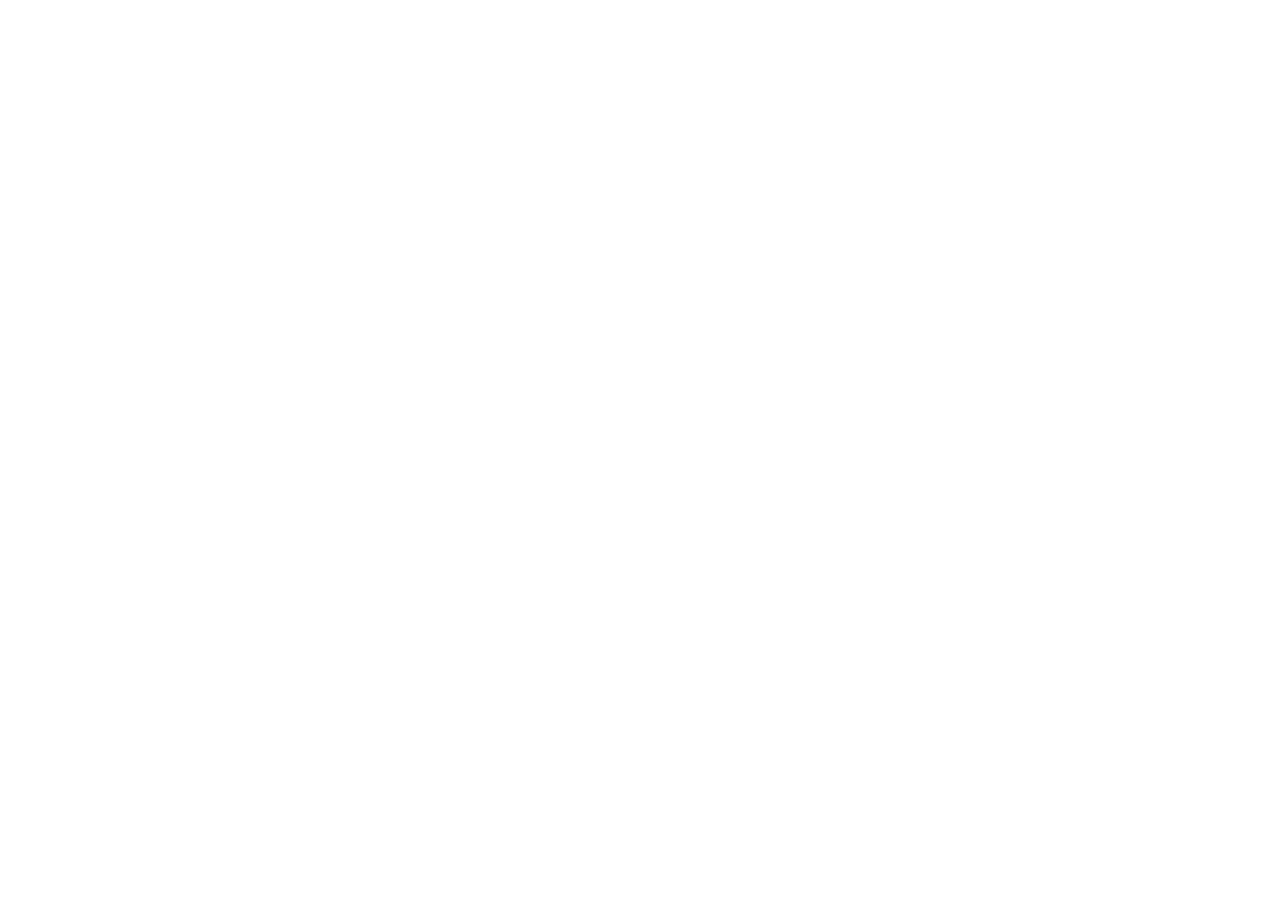
==== information.html @ 65584a00 "meta data added to all the html files/css typewriter effect created" ====
<!DOCTYPE html>
<html lang="en">
<head>
    <meta charset="UTF-8">
    <meta name="viewport" content="width=device-width, initial-scale=1.0">
    <link rel="stylesheet" href="https://stackpath.bootstrapcdn.com/bootstrap/4.5.2/css/bootstrap.min.css">
    <link href="/your-path-to-fontawesome/css/all.css" rel="stylesheet">
    <link rel="stylesheet" href="style.css">
    <link rel="stylesheet" href="main.js">
    <title>Information/CA-Hackathon</title>
</head>
<body>
    
</body>
</html>
---- style.css ----
body {
  
  padding-top: 5em;
  display: flex;
  justify-content: center;
}

/* DEMO-SPECIFIC STYLES */
.typewriter h3 {
  color: black;
  font-family: monospace;
  overflow: hidden; /* Ensures the content is not revealed until the animation */
  border-right: .15em solid orange; /* The typwriter cursor */
  white-space: nowrap; /* Keeps the content on a single line */
 margin: 0 auto; /* Gives that scrolling effect as the typing happens */
  letter-spacing: .05em; /* Adjust as needed */
  animation: 
    typing 3.5s steps(30, end),
    blink-caret .5s step-end infinite;
}

/* The typing effect */
@keyframes typing {
  from { width: 0 }
  to { width: 100% }
}

/* The typewriter cursor effect */
@keyframes blink-caret {
  from, to { border-color: transparent }
  50% { border-color: orange }
}
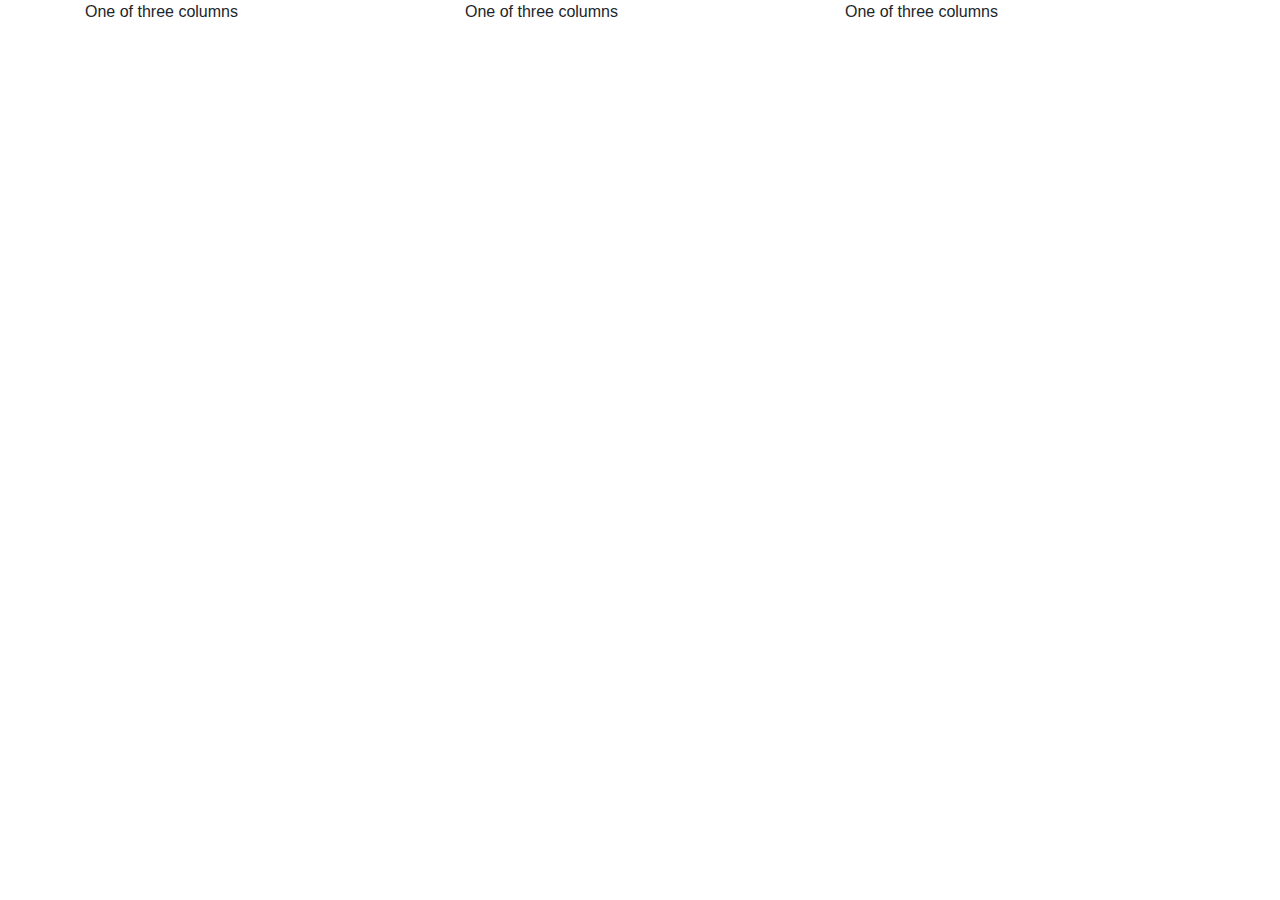
==== commit 7d6b2abe: "Merge branch 'master' of github.com:ChrisWhite12/CA_hackathon_space" ====
--- a/information.html
+++ b/information.html
@@ -10,6 +10,19 @@
     <title>Information/CA-Hackathon</title>
 </head>
 <body>
+    <div class="container">
+        <div class="row">
+            <div class="col-sm">
+                One of three columns
+            </div>
+            <div class="col-sm">
+                One of three columns
+            </div>
+            <div class="col-sm">
+                One of three columns
+            </div>
+        </div>
+    </div>
     
 </body>
 </html>--- a/style.css
+++ b/style.css
@@ -1,10 +1,10 @@
 
-body {
+/* body {
   
   padding-top: 5em;
   display: flex;
   justify-content: center;
-}
+} */
 
 /* DEMO-SPECIFIC STYLES */
 .typewriter h3 {
@@ -13,7 +13,7 @@
   overflow: hidden; /* Ensures the content is not revealed until the animation */
   border-right: .15em solid orange; /* The typwriter cursor */
   white-space: nowrap; /* Keeps the content on a single line */
- margin: 0 auto; /* Gives that scrolling effect as the typing happens */
+ margin: 10em auto 2em auto; /* Gives that scrolling effect as the typing happens */
   letter-spacing: .05em; /* Adjust as needed */
   animation: 
     typing 3.5s steps(30, end),
@@ -30,4 +30,10 @@
 @keyframes blink-caret {
   from, to { border-color: transparent }
   50% { border-color: orange }
+}
+
+
+/* styling the Sturn btn */
+#saturn-buttun {
+    margin: 10 auto 10 auto;
 }